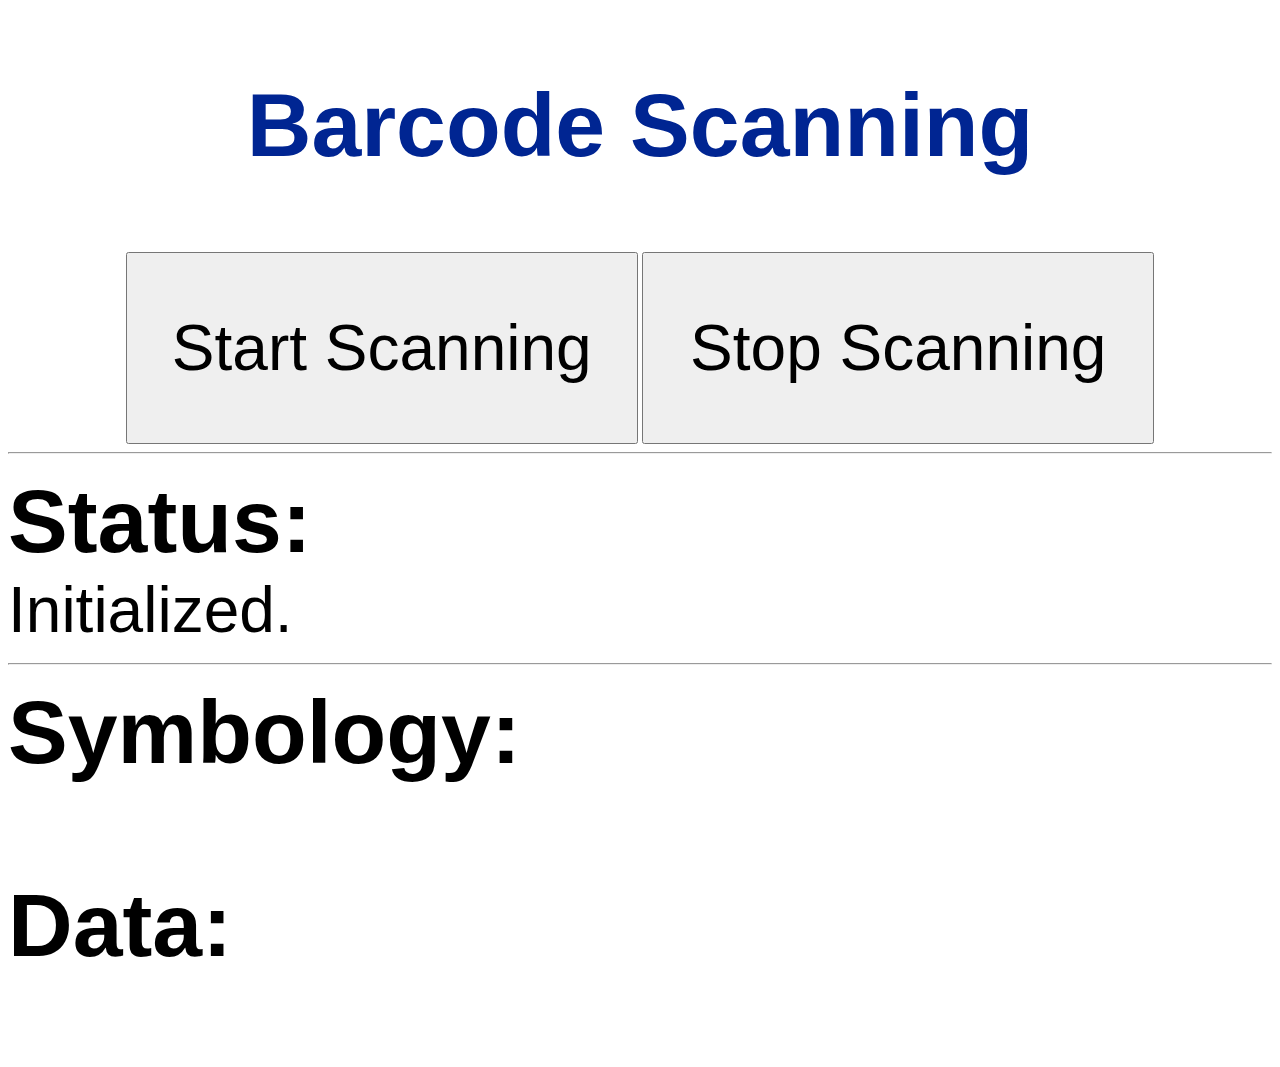
==== samples/barcode.html @ d36fa888 "v0.1.0.11477" ====
<!-- Demonstrates the usage of barcode scanning APIs -->

<!DOCTYPE html>
<html>
<head>
	<title>Barcode Scanning</title>
	<link rel="icon" type="image/x-icon" href="res/favicon.ico">
</head>
<body style="font-family: Helvetica, sans-serif">
	
	<!-- Header and buttons -->
	<center>
		<h2 style="color:#002592; font-size:7vw;">Barcode Scanning</h2>
		<button id="start" style="height:15vw; width:40vw; font-size:5vw;" onclick="startScan()">Start Scanning</button>
		<button id="stop" style="height:15vw; width:40vw; font-size:5vw;" onclick="stopScan()">Stop Scanning</button>
	</center>

	<!-- Status -->
	<hr>
	<p>
		<div style="font-size:7vw"><b>Status:</b></div>
		<div id="status" style="font-size:5vw; word-wrap: break-word;">Initialized.</div>
	</p>
	<hr>
	
	<!-- Barcode symbology data -->
	<p>
		<div style="font-size:7vw"><b>Symbology:</b></div>
		<div id="symbology" style="font-size:5vw;">&nbsp</div>
	</p>
	
	<!-- Barcode data -->
	<p>
		<div style="font-size:7vw"><b>Data:</b></div>
		<div id="data" style="font-size:5vw; word-wrap: break-word;"> &nbsp </div>
	</p>
	
	<!-- Javascript -->
	<script src="../lib/dl_barcode.js"></script>
	<script type="text/javascript">	
        DLBarcodeMgr.setDefaults();
        // Disable the scanned data passing to the ui button when it has focus.
        DLBarcodeMgr.setProperty(BcdPropIds.WEDGE_KEYBOARD_ENABLE, false);
		const SCAN_TIMEOUT = 10000;

		// Initialize the scanning, on failure disable the start button
		enableScanButton(true);
		if (!initScanning()) {
			document.getElementById("start").disabled = true;
		}
		
		// Sets the status string for the page
		function setStatus(message) {
			document.getElementById('status').innerHTML = message;
		}

		// Enable or disable start and stop buttons
		function enableScanButton(enable) {
			document.getElementById("start").disabled = !enable;
			document.getElementById("stop").disabled = enable;
		}

		// Start button handler
		function startScan() {
			setStatus("Scanning started.");
			document.getElementById('symbology').innerHTML = "&nbsp";
			document.getElementById('data').innerHTML = "&nbsp";
			enableScanButton(false);
			DLBarcodeMgr.startDecode(SCAN_TIMEOUT);
		}

		// Stop button handler
		function stopScan() {
			setStatus("Scanning stopped.");
			enableScanButton(true);
			DLBarcodeMgr.stopDecode();
		}

		// Initializes scanning callbacks
		function initScanning() {

			// Check to see if scanning is initialized
			if (!DLBarcodeMgr.isInitialized()) {
				setStatus("Scanner not initialized!");
				return false;
			}

			// Setup the scan callback
			if (!DLBarcodeMgr.onScan(scanCallback)) {
				setStatus("Could not set the scan callback!");
			  	return false;
			}

			// Setup the timeout callback, on failure clear the scan callback
			if (!DLBarcodeMgr.onTimeout(timeoutCallback)) {
				DLBarcodeMgr.ignoreScan();
				setStatus("Could not set the timeout callback!");
				return false;
			}

			// Setup unload event so callbacks are removed on unload.
			addEventListener('unload', function(event){
				DLBarcodeMgr.ignoreScan();
				DLBarcodeMgr.ignoreTimeout();
			});

			return true;
		}

		// Called when scanning is complete.
		function scanCallback(params) {
			document.getElementById("symbology").innerHTML = Object.keys(SymIds)[params.id];
			document.getElementById("data").innerHTML = params.text;
			setStatus("Barcode scanned.");
			enableScanButton(true);
		}

		// Called when a scan timeout occurs.
		function timeoutCallback() {
			setStatus("Timeout occurred.");
			enableScanButton(true);
		}
		
	</script>
</body>
</html>
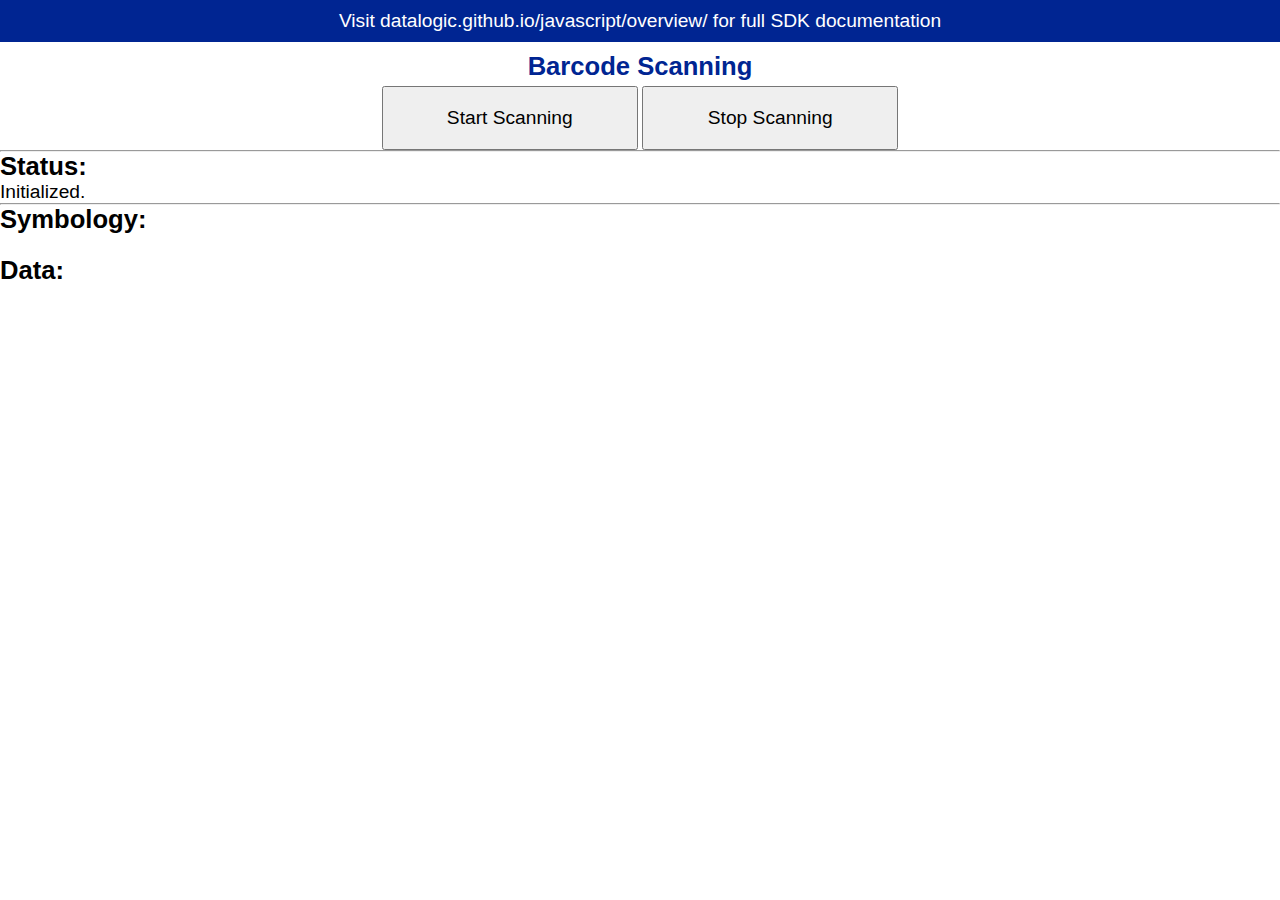
==== commit 95173b54: "Updated sample pages and releases for dl_barcode v2 and dl_keyboard v2" ====
--- a/samples/barcode.html
+++ b/samples/barcode.html
@@ -2,125 +2,50 @@
 
 <!DOCTYPE html>
 <html>
+
 <head>
-	<title>Barcode Scanning</title>
-	<link rel="icon" type="image/x-icon" href="res/favicon.ico">
+    <title>Barcode Scanning</title>
+    <meta name="viewport" content="width=device-width, initial-scale=1.0">
+    <link rel="icon" type="image/x-icon" href="res/favicon.ico">
+    <link rel="stylesheet" type="text/css" href="styles/styles.css">
+    <link rel="stylesheet" type="text/css" href="styles/barcode.css">
+    <script type="text/javascript" charset="utf-8" src="scripts/barcode.js"></script>
+    <script type="text/javascript" charset="utf-8" src="../lib/dl_barcode.js"></script>
+    <script type="text/javascript" charset="utf-8" src="../lib/dl_keyboard.js"></script>
 </head>
-<body style="font-family: Helvetica, sans-serif">
-	
-	<!-- Header and buttons -->
-	<center>
-		<h2 style="color:#002592; font-size:7vw;">Barcode Scanning</h2>
-		<button id="start" style="height:15vw; width:40vw; font-size:5vw;" onclick="startScan()">Start Scanning</button>
-		<button id="stop" style="height:15vw; width:40vw; font-size:5vw;" onclick="stopScan()">Stop Scanning</button>
-	</center>
 
-	<!-- Status -->
-	<hr>
-	<p>
-		<div style="font-size:7vw"><b>Status:</b></div>
-		<div id="status" style="font-size:5vw; word-wrap: break-word;">Initialized.</div>
-	</p>
-	<hr>
-	
-	<!-- Barcode symbology data -->
-	<p>
-		<div style="font-size:7vw"><b>Symbology:</b></div>
-		<div id="symbology" style="font-size:5vw;">&nbsp</div>
-	</p>
-	
-	<!-- Barcode data -->
-	<p>
-		<div style="font-size:7vw"><b>Data:</b></div>
-		<div id="data" style="font-size:5vw; word-wrap: break-word;"> &nbsp </div>
-	</p>
-	
-	<!-- Javascript -->
-	<script src="../lib/dl_barcode.js"></script>
-	<script type="text/javascript">	
-        DLBarcodeMgr.setDefaults();
-        // Disable the scanned data passing to the ui button when it has focus.
-        DLBarcodeMgr.setProperty(BcdPropIds.WEDGE_KEYBOARD_ENABLE, false);
-		const SCAN_TIMEOUT = 10000;
+<body>
+<!-- Header and page title -->
+<center>
+    <div class="banner">Visit datalogic.github.io/javascript/overview/ for full SDK documentation</div>
+    <h2>Barcode Scanning</h2>
+</center>
 
-		// Initialize the scanning, on failure disable the start button
-		enableScanButton(true);
-		if (!initScanning()) {
-			document.getElementById("start").disabled = true;
-		}
-		
-		// Sets the status string for the page
-		function setStatus(message) {
-			document.getElementById('status').innerHTML = message;
-		}
+<!-- Action buttons -->
+<center>
+    <button class="action-button" id="start">Start Scanning</button>
+    <button class="action-button" id="stop">Stop Scanning</button>
+</center>
 
-		// Enable or disable start and stop buttons
-		function enableScanButton(enable) {
-			document.getElementById("start").disabled = !enable;
-			document.getElementById("stop").disabled = enable;
-		}
+<!-- Status -->
+<hr>
+<div>
+    <h3>Status:</h3>
+    <div id="status">Initialized.</div>
+</div>
+<hr>
 
-		// Start button handler
-		function startScan() {
-			setStatus("Scanning started.");
-			document.getElementById('symbology').innerHTML = "&nbsp";
-			document.getElementById('data').innerHTML = "&nbsp";
-			enableScanButton(false);
-			DLBarcodeMgr.startDecode(SCAN_TIMEOUT);
-		}
+<!-- Barcode symbology data -->
+<div>
+    <h3>Symbology:</h3>
+    <div id="symbology">&nbsp</div>
+</div>
 
-		// Stop button handler
-		function stopScan() {
-			setStatus("Scanning stopped.");
-			enableScanButton(true);
-			DLBarcodeMgr.stopDecode();
-		}
+<!-- Barcode data -->
+<div>
+    <h3>Data:</h3>
+    <div id="data">&nbsp</div>
+</div>
+</body>
 
-		// Initializes scanning callbacks
-		function initScanning() {
-
-			// Check to see if scanning is initialized
-			if (!DLBarcodeMgr.isInitialized()) {
-				setStatus("Scanner not initialized!");
-				return false;
-			}
-
-			// Setup the scan callback
-			if (!DLBarcodeMgr.onScan(scanCallback)) {
-				setStatus("Could not set the scan callback!");
-			  	return false;
-			}
-
-			// Setup the timeout callback, on failure clear the scan callback
-			if (!DLBarcodeMgr.onTimeout(timeoutCallback)) {
-				DLBarcodeMgr.ignoreScan();
-				setStatus("Could not set the timeout callback!");
-				return false;
-			}
-
-			// Setup unload event so callbacks are removed on unload.
-			addEventListener('unload', function(event){
-				DLBarcodeMgr.ignoreScan();
-				DLBarcodeMgr.ignoreTimeout();
-			});
-
-			return true;
-		}
-
-		// Called when scanning is complete.
-		function scanCallback(params) {
-			document.getElementById("symbology").innerHTML = Object.keys(SymIds)[params.id];
-			document.getElementById("data").innerHTML = params.text;
-			setStatus("Barcode scanned.");
-			enableScanButton(true);
-		}
-
-		// Called when a scan timeout occurs.
-		function timeoutCallback() {
-			setStatus("Timeout occurred.");
-			enableScanButton(true);
-		}
-		
-	</script>
-</body>
-</html>
+</html>--- a/samples/styles/styles.css
+++ b/samples/styles/styles.css
@@ -0,0 +1,58 @@
+* {
+    margin: 0;
+}
+
+body {
+    font-family: Helvetica, sans-serif;
+    color: black;
+}
+
+h2 {
+    font-size: 7vw;
+    color: #002592;
+    margin-bottom: 5px;
+}
+
+.banner {
+    color: #ffffffff;
+    background-color: #002592;
+    padding: 5px;
+    margin-bottom: 10px;
+    font-size: 4vw;
+}
+
+.blue-footer-button {
+    width: 80vw;
+    height: 60px;
+    background-color: blue;
+    color: white;
+    font-family: 'Lucida Sans', 'Lucida Sans Regular', 'Lucida Grande', 'Lucida Sans Unicode', Geneva, Verdana, sans-serif;
+    font-size: 1.2em;
+    font-weight: bold;
+    border-radius: 30px;
+    border: none;
+    padding: 15px 20px;
+    text-align: center;
+    box-shadow: 0 5px 10px 0 rgba(0, 0, 0, 0.2);
+    position: absolute;
+    bottom: 30px;
+    left: calc(50% - 40vw);
+}
+
+@media screen and (min-width: 601px) {
+    .banner {
+        padding: 10px;
+        font-size: 1.5vw;
+    }
+
+    h2 {
+        font-size: 2vw;
+    }
+
+    .blue-footer-button {
+        width: 30vw;
+        left: calc(50% - 15vw);
+        font-size: 1.5em;
+        bottom: 50px;
+    };
+}--- a/samples/styles/barcode.css
+++ b/samples/styles/barcode.css
@@ -0,0 +1,31 @@
+.action-button {
+    height:15vw;
+    width:40vw;
+    font-size:5vw;
+}
+
+h3 {
+    font-size:7vw;
+    font-weight: bold;
+}
+
+div {
+    font-size:5vw;
+    word-wrap: break-word;
+}
+
+@media screen and (min-width: 601px) {
+    .action-button {
+        height:5vw;
+        width:20vw;
+        font-size:1.5vw;
+    }
+    
+    h3 {
+        font-size:2vw;
+    }
+    
+    div {
+        font-size:1.5vw;
+    }
+}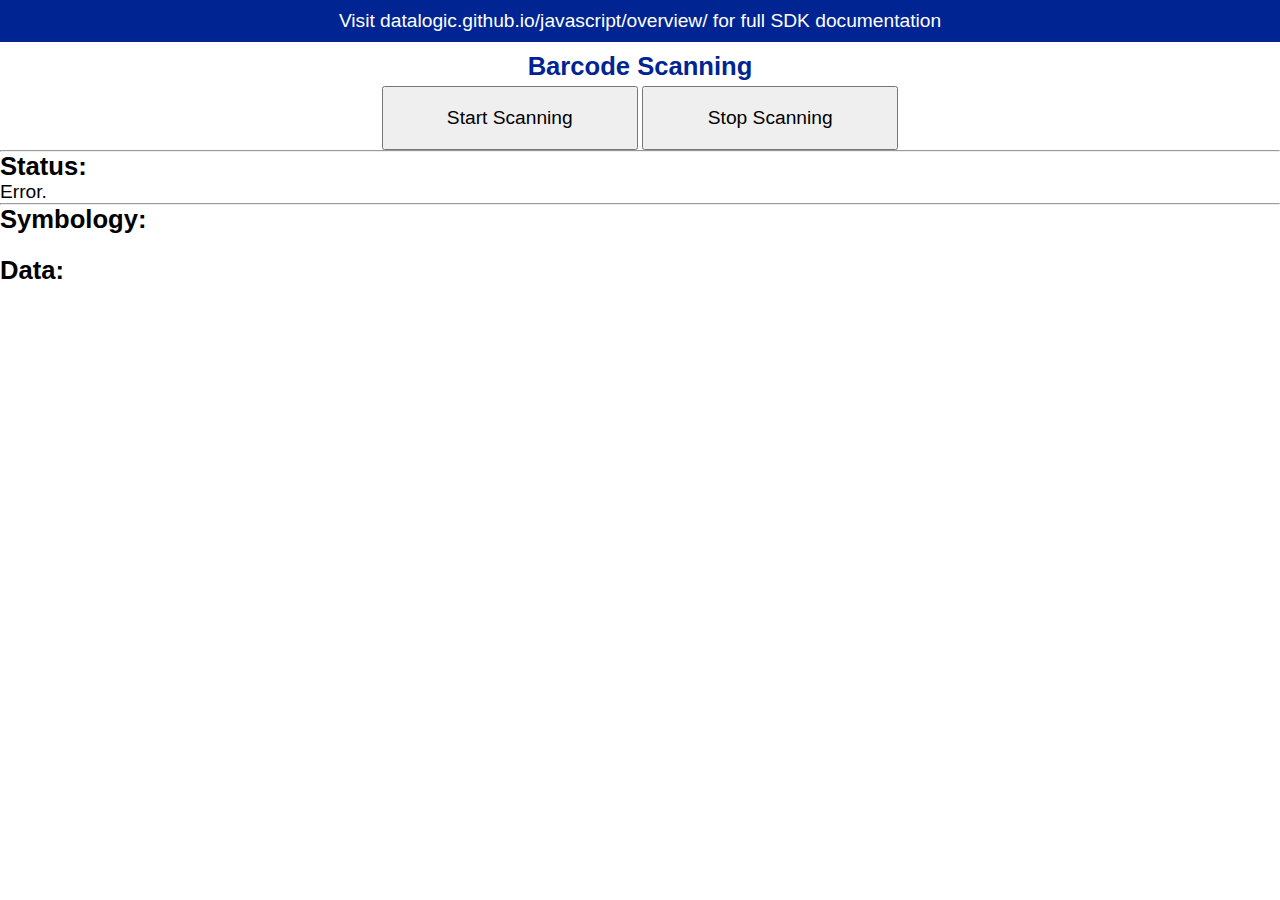
==== commit 96ca532a: "Add support for Cradle Manager API" ====
--- a/samples/barcode.html
+++ b/samples/barcode.html
@@ -4,48 +4,48 @@
 <html>
 
 <head>
-    <title>Barcode Scanning</title>
-    <meta name="viewport" content="width=device-width, initial-scale=1.0">
-    <link rel="icon" type="image/x-icon" href="res/favicon.ico">
-    <link rel="stylesheet" type="text/css" href="styles/styles.css">
-    <link rel="stylesheet" type="text/css" href="styles/barcode.css">
-    <script type="text/javascript" charset="utf-8" src="scripts/barcode.js"></script>
-    <script type="text/javascript" charset="utf-8" src="../lib/dl_barcode.js"></script>
-    <script type="text/javascript" charset="utf-8" src="../lib/dl_keyboard.js"></script>
+	<title>Barcode Scanning</title>
+	<meta name="viewport" content="width=device-width, initial-scale=1.0">
+	<link rel="icon" type="image/x-icon" href="res/favicon.ico">
+	<link rel="stylesheet" type="text/css" href="styles/styles.css">
+	<link rel="stylesheet" type="text/css" href="styles/barcode.css">
+	<script type="text/javascript" charset="utf-8" src="scripts/barcode.js"></script>
+	<script type="text/javascript" charset="utf-8" src="../lib/dl_barcode.js"></script>
+	<script type="text/javascript" charset="utf-8" src="../lib/dl_keyboard.js"></script>
 </head>
 
 <body>
-<!-- Header and page title -->
-<center>
-    <div class="banner">Visit datalogic.github.io/javascript/overview/ for full SDK documentation</div>
-    <h2>Barcode Scanning</h2>
-</center>
+	<!-- Header and page title -->
+	<center>
+		<div class="banner">Visit datalogic.github.io/javascript/overview/ for full SDK documentation</div>
+		<h2>Barcode Scanning</h2>
+	</center>
 
-<!-- Action buttons -->
-<center>
-    <button class="action-button" id="start">Start Scanning</button>
-    <button class="action-button" id="stop">Stop Scanning</button>
-</center>
+	<!-- Action buttons -->
+	<center>
+		<button class="action-button" id="start">Start Scanning</button>
+		<button class="action-button" id="stop">Stop Scanning</button>
+	</center>
 
-<!-- Status -->
-<hr>
-<div>
-    <h3>Status:</h3>
-    <div id="status">Initialized.</div>
-</div>
-<hr>
+	<!-- Status -->
+	<hr>
+	<div>
+		<h3>Status:</h3>
+		<div id="status">Error.</div>
+	</div>
+	<hr>
 
-<!-- Barcode symbology data -->
-<div>
-    <h3>Symbology:</h3>
-    <div id="symbology">&nbsp</div>
-</div>
+	<!-- Barcode symbology data -->
+	<div>
+		<h3>Symbology:</h3>
+		<div id="symbology">&nbsp</div>
+	</div>
 
-<!-- Barcode data -->
-<div>
-    <h3>Data:</h3>
-    <div id="data">&nbsp</div>
-</div>
+	<!-- Barcode data -->
+	<div>
+		<h3>Data:</h3>
+		<div id="data">&nbsp</div>
+	</div>
 </body>
 
 </html>--- a/samples/styles/styles.css
+++ b/samples/styles/styles.css
@@ -1,58 +1,58 @@
 * {
-    margin: 0;
+	margin: 0;
 }
 
 body {
-    font-family: Helvetica, sans-serif;
-    color: black;
+	font-family: Helvetica, sans-serif;
+	color: black;
 }
 
 h2 {
-    font-size: 7vw;
-    color: #002592;
-    margin-bottom: 5px;
+	font-size: 7vw;
+	color: #002592;
+	margin-bottom: 5px;
 }
 
 .banner {
-    color: #ffffffff;
-    background-color: #002592;
-    padding: 5px;
-    margin-bottom: 10px;
-    font-size: 4vw;
+	color: #ffffffff;
+	background-color: #002592;
+	padding: 5px;
+	margin-bottom: 10px;
+	font-size: 4vw;
 }
 
 .blue-footer-button {
-    width: 80vw;
-    height: 60px;
-    background-color: blue;
-    color: white;
-    font-family: 'Lucida Sans', 'Lucida Sans Regular', 'Lucida Grande', 'Lucida Sans Unicode', Geneva, Verdana, sans-serif;
-    font-size: 1.2em;
-    font-weight: bold;
-    border-radius: 30px;
-    border: none;
-    padding: 15px 20px;
-    text-align: center;
-    box-shadow: 0 5px 10px 0 rgba(0, 0, 0, 0.2);
-    position: absolute;
-    bottom: 30px;
-    left: calc(50% - 40vw);
+	width: 80vw;
+	height: 60px;
+	background-color: blue;
+	color: white;
+	font-family: 'Lucida Sans', 'Lucida Sans Regular', 'Lucida Grande', 'Lucida Sans Unicode', Geneva, Verdana, sans-serif;
+	font-size: 1.2em;
+	font-weight: bold;
+	border-radius: 30px;
+	border: none;
+	padding: 15px 20px;
+	text-align: center;
+	box-shadow: 0 5px 10px 0 rgba(0, 0, 0, 0.2);
+	position: absolute;
+	bottom: 30px;
+	left: calc(50% - 40vw);
 }
 
 @media screen and (min-width: 601px) {
-    .banner {
-        padding: 10px;
-        font-size: 1.5vw;
-    }
+	.banner {
+		padding: 10px;
+		font-size: 1.5vw;
+	}
 
-    h2 {
-        font-size: 2vw;
-    }
+	h2 {
+		font-size: 2vw;
+	}
 
-    .blue-footer-button {
-        width: 30vw;
-        left: calc(50% - 15vw);
-        font-size: 1.5em;
-        bottom: 50px;
-    };
+	.blue-footer-button {
+		width: 30vw;
+		left: calc(50% - 15vw);
+		font-size: 1.5em;
+		bottom: 50px;
+	};
 }